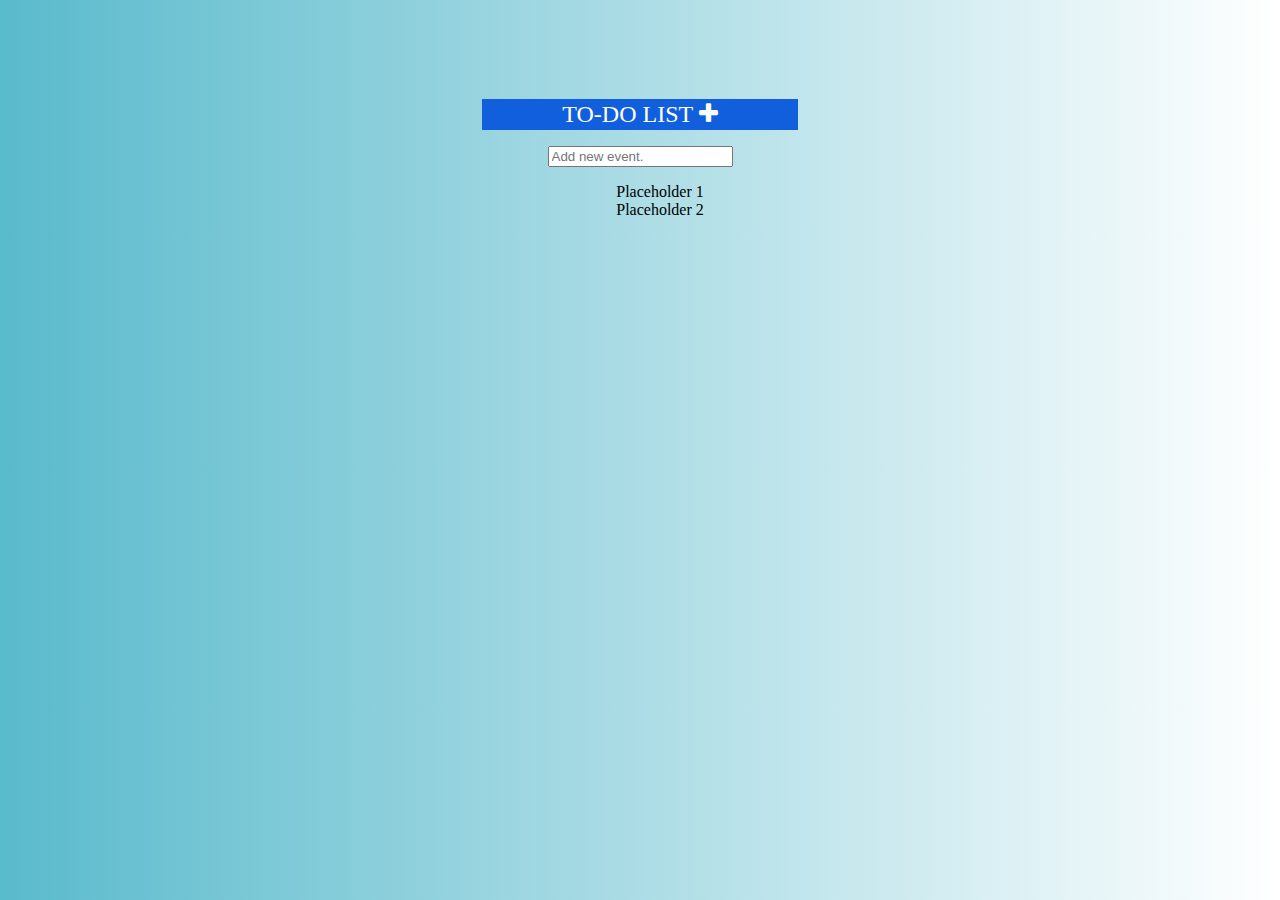
==== to-do-list/to-do.html @ 4af17365 "Initial Commit" ====
<!DOCTYPE html>
<html>
<head>
	<title>To Do List</title>
	<link rel="stylesheet" type="text/css" href="to-do.css">
	<link rel="stylesheet" href="https://cdnjs.cloudflare.com/ajax/libs/font-awesome/4.7.0/css/font-awesome.min.css">
</head>
<body>
	<div id="container">
		<h1>To-Do List <i class="fa fa-plus" aria-hidden="true"></i></h1>
		<input type="text" placeholder="Add new event.">
		<ul>
			<li> <span></span> Placeholder 1 </li>
			<li> <span></span> Placeholder 2 </li>			
		</ul>
	</div>
	<script type="text/javascript" src="lib/jquery-3.3.1.min.js"></script>
	<script type="text/javascript" src="to-do.js"></script>
</body>
</html>
---- to-do-list/to-do.css ----
body
{
	background: linear-gradient(to right,rgb(89, 186, 204),white);
	font-family : "Trebuchet";
}

#container
{
	margin: 0 auto;
	padding-top: 75px;
	width: 25%;
	text-align: center;
}

#list
{
	width: 100%;
}

h1
{
	padding: 2px;
	font-size: 1.5em;
	font-weight: normal;
	background-color: rgb(17, 95, 221);
	color: white;
	text-transform: uppercase;
}

.done
{
	color: grey;
	text-decoration: line-through;
}
ul
{
	list-style: none;
}
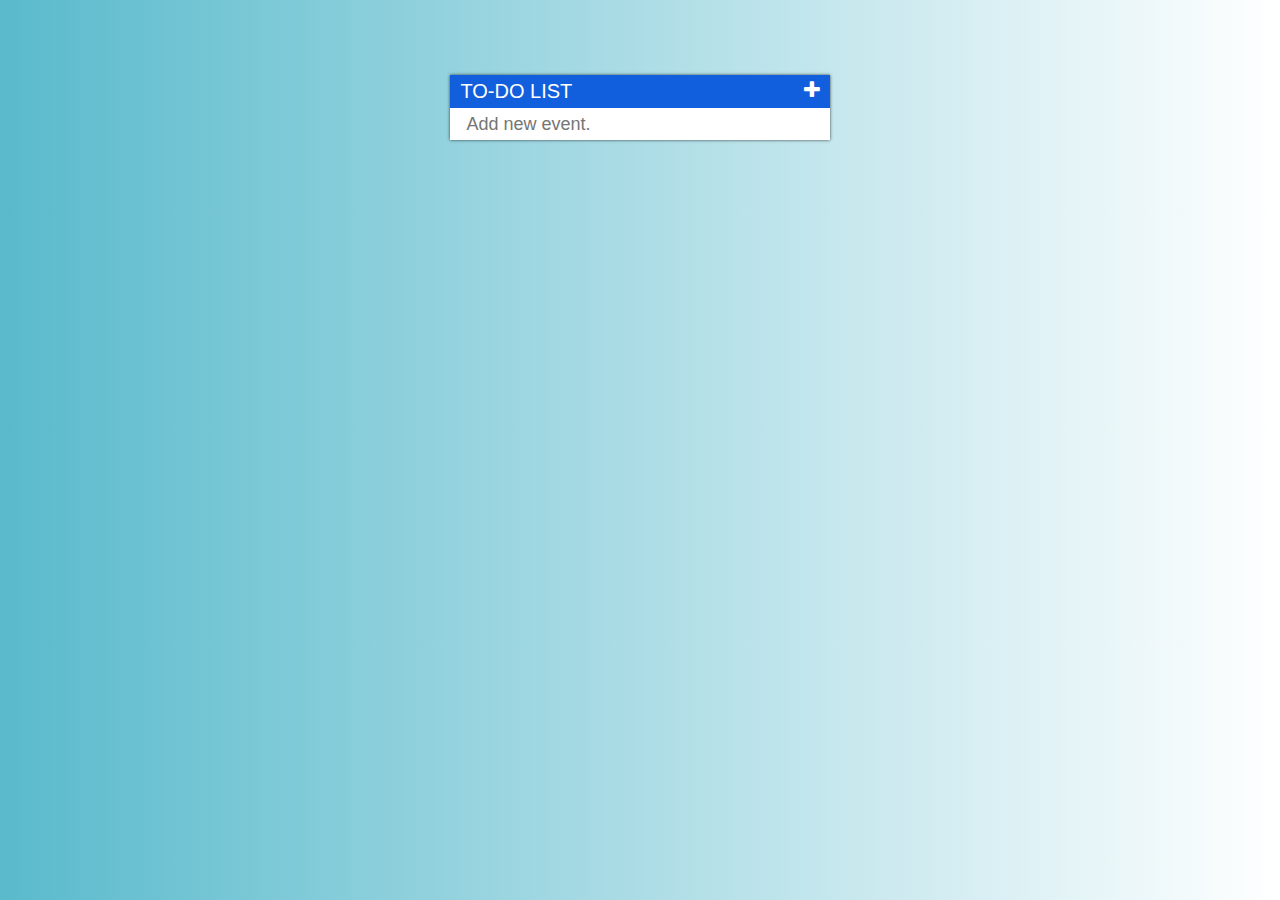
==== commit ea0615f4: "All the functionality and styling." ====
--- a/to-do-list/to-do.html
+++ b/to-do-list/to-do.html
@@ -9,9 +9,7 @@
 	<div id="container">
 		<h1>To-Do List <i class="fa fa-plus" aria-hidden="true"></i></h1>
 		<input type="text" placeholder="Add new event.">
-		<ul>
-			<li> <span></span> Placeholder 1 </li>
-			<li> <span></span> Placeholder 2 </li>			
+		<ul>			
 		</ul>
 	</div>
 	<script type="text/javascript" src="lib/jquery-3.3.1.min.js"></script>
--- a/to-do-list/to-do.css
+++ b/to-do-list/to-do.css
@@ -1,30 +1,89 @@
 body
 {
 	background: linear-gradient(to right,rgb(89, 186, 204),white);
-	font-family : "Trebuchet";
-}
-
-#container
-{
-	margin: 0 auto;
-	padding-top: 75px;
-	width: 25%;
-	text-align: center;
-}
-
-#list
-{
-	width: 100%;
+	font-family : "Helvetica";
 }
 
 h1
 {
-	padding: 2px;
-	font-size: 1.5em;
+	margin: 0;
+	padding: 5px 10px;
+	font-size: 20px;
 	font-weight: normal;
 	background-color: rgb(17, 95, 221);
 	color: white;
+	text-align: left;
 	text-transform: uppercase;
+}
+
+ul
+{
+	margin: 0;
+	padding: 0;
+	list-style: none;
+}
+
+li
+{
+	background-color: #e8eaef;
+	font-size: 16px;
+	color: #3a3737;
+}
+
+li:nth-of-type(2n)
+{
+	background-color: #f2efef;
+}
+
+li:hover span
+{
+	width: 40px;
+	opacity: 1.0;
+}
+
+span
+{
+	text-align: center;
+	background-color: #cc3614;
+	height: 40px;
+	width: 0px;
+	margin-right: 15px;
+	color: white;
+	display: inline-block;
+	transition: 0.2s linear;
+	opacity: 0;
+}
+
+input
+{
+	box-sizing: border-box;
+	font-size: 18px;
+	padding: 13px 13px 13px 13px;
+	width: 100%;
+	height: 30px;
+	border: 3px solid rgba(0,0,0,0);
+}
+
+input:focus
+{
+	background-color: #fff;
+	border: 3px solid #2980b9;
+	outline: none;
+}
+
+.fa-plus
+{
+	float: right;
+}
+
+.fa-trash
+{
+	padding: 10px 10px 10px 10px;
+}
+
+.hidden
+{
+	height: 0px;
 }
 
 .done
@@ -32,10 +91,13 @@
 	color: grey;
 	text-decoration: line-through;
 }
-ul
+
+#container
 {
-	list-style: none;
+	margin: 75px auto;
+	width: 30%;
+	box-shadow: 0 0 3px rgba(0,0,0,0.7);
+	background-color: #f7f7f7;
 }
 
 
-
